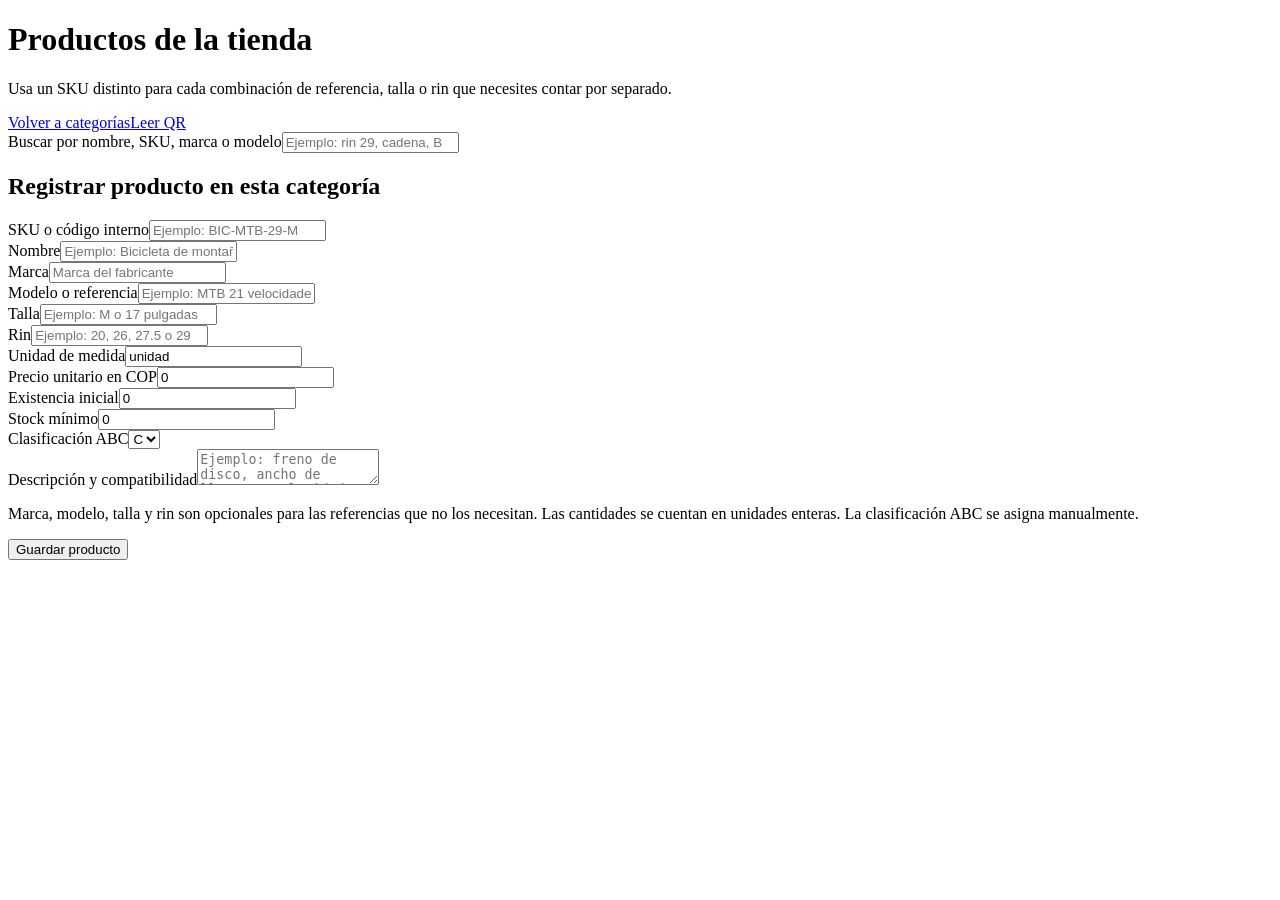
==== inventario-bicicletas/src/main/resources/static/categoria.html @ 810b52cc "Primer commit del proyecto inventario de bicicletas" ====
<!doctype html>
<html lang="es">
<head><meta charset="utf-8"><meta name="viewport" content="width=device-width, initial-scale=1"><title>Productos de la tienda de bicicletas</title><link rel="stylesheet" href="/app.css"></head>
<body>
<header><h1 id="titulo">Productos de la tienda</h1><p>Usa un SKU distinto para cada combinación de referencia, talla o rin que necesites contar por separado.</p><nav class="top-actions"><a href="/">Volver a categorías</a><a class="secondary" href="/leer-qr.html">Leer QR</a></nav></header>
<main>
    <label for="buscar">Buscar por nombre, SKU, marca o modelo</label><input id="buscar" type="search" placeholder="Ejemplo: rin 29, cadena, BIC-MTB">
    <div id="productos" class="grid"></div>
    <section class="card">
        <h2>Registrar producto en esta categoría</h2>
        <form id="formProducto">
        <div class="row">
            <div><label for="sku">SKU o código interno</label><input id="sku" placeholder="Ejemplo: BIC-MTB-29-M" maxlength="40" required></div>
            <div><label for="nombre">Nombre</label><input id="nombre" placeholder="Ejemplo: Bicicleta de montaña" maxlength="120" required></div>
            <div><label for="marca">Marca</label><input id="marca" maxlength="60" placeholder="Marca del fabricante"></div>
            <div><label for="modelo">Modelo o referencia</label><input id="modelo" maxlength="80" placeholder="Ejemplo: MTB 21 velocidades"></div>
            <div><label for="talla">Talla</label><input id="talla" maxlength="30" placeholder="Ejemplo: M o 17 pulgadas"></div>
            <div><label for="rin">Rin</label><input id="rin" maxlength="30" placeholder="Ejemplo: 20, 26, 27.5 o 29"></div>
            <div><label for="unidadMedida">Unidad de medida</label><input id="unidadMedida" value="unidad" maxlength="30" required></div>
            <div><label for="precioUnitario">Precio unitario en COP</label><input id="precioUnitario" type="number" min="0" step="0.01" value="0" required></div>
            <div><label for="stockActual">Existencia inicial</label><input id="stockActual" type="number" min="0" step="1" value="0" required></div>
            <div><label for="stockMinimo">Stock mínimo</label><input id="stockMinimo" type="number" min="0" step="1" value="0" required></div>
            <div><label for="clasificacionAbc">Clasificación ABC</label><select id="clasificacionAbc"><option>A</option><option>B</option><option selected>C</option></select></div>
        </div>
        <label for="descripcion">Descripción y compatibilidad</label><textarea id="descripcion" maxlength="250" placeholder="Ejemplo: freno de disco, ancho de llanta o velocidades compatibles"></textarea>
        <p class="hint">Marca, modelo, talla y rin son opcionales para las referencias que no los necesitan. Las cantidades se cuentan en unidades enteras. La clasificación ABC se asigna manualmente.</p>
        <button type="submit">Guardar producto</button>
        </form>
        <p id="mensaje" class="status" role="status"></p>
    </section>
</main>
<script src="/app.js"></script>
<script>
const params = new URLSearchParams(location.search);
const categoriaId = params.get('id');
document.getElementById('titulo').textContent = params.get('nombre') || 'Productos de la tienda';
let productos = [];
function mostrarProductos() {
    const filtro = document.getElementById('buscar').value.toLocaleLowerCase('es').trim();
    const visibles = productos.filter(p => [p.nombre,p.sku,p.marca,p.modelo,p.talla,p.rin].join(' ').toLocaleLowerCase('es').includes(filtro));
    document.getElementById('productos').innerHTML = visibles.length ? visibles.map(p => `<article class="card"><h2>${esc(p.nombre)}</h2><p><strong>SKU:</strong> ${esc(p.sku)}</p><p class="muted">${esc([p.marca,p.modelo,p.talla && 'Talla '+p.talla,p.rin && 'Rin '+p.rin].filter(Boolean).join(' · '))}</p><p><strong>Existencias:</strong> ${p.stockActual} ${esc(p.unidadMedida)}</p><p><strong>Precio:</strong> ${pesos(p.precioUnitario)}</p><p class="${p.stockBajo ? 'stock-bajo' : 'muted'}">${p.stockBajo ? 'Stock bajo' : 'Stock suficiente'} · Mínimo ${p.stockMinimo}</p><div class="top-actions"><a href="/producto.html?id=${p.id}">Ver ficha y movimientos</a><a class="secondary" href="/api/productos/${p.id}/qr" target="_blank" rel="noopener">Ver QR</a></div></article>`).join('') : '<p class="muted">No hay productos para esta búsqueda.</p>';
}
async function cargarProductos() {
    try {
        if(!/^[1-9]\d*$/.test(categoriaId || '')) throw new Error('Selecciona una categoría desde la página de inicio.');
        productos = await api(`/api/productos/categoria/${categoriaId}`); mostrarProductos();
    } catch(e) { estado('mensaje', e.message, true); }
}
document.getElementById('buscar').addEventListener('input', mostrarProductos);
document.getElementById('formProducto').addEventListener('submit', async event => {
    event.preventDefault(); const button = event.target.querySelector('button'); button.disabled = true;
    const body = {categoriaId:Number(categoriaId)};
    for(const campo of ['sku','nombre','descripcion','unidadMedida','clasificacionAbc','marca','modelo','talla','rin']) body[campo] = document.getElementById(campo).value;
    for(const campo of ['precioUnitario','stockActual','stockMinimo']) body[campo] = Number(document.getElementById(campo).value);
    try { await api('/api/productos', jsonPost(body)); event.target.reset(); estado('mensaje','Producto creado. Abre su ficha para consultar o descargar el QR.'); await cargarProductos(); }
    catch(e) { estado('mensaje',e.message,true); }
    finally { button.disabled = false; }
});
cargarProductos();
</script>
</body></html>
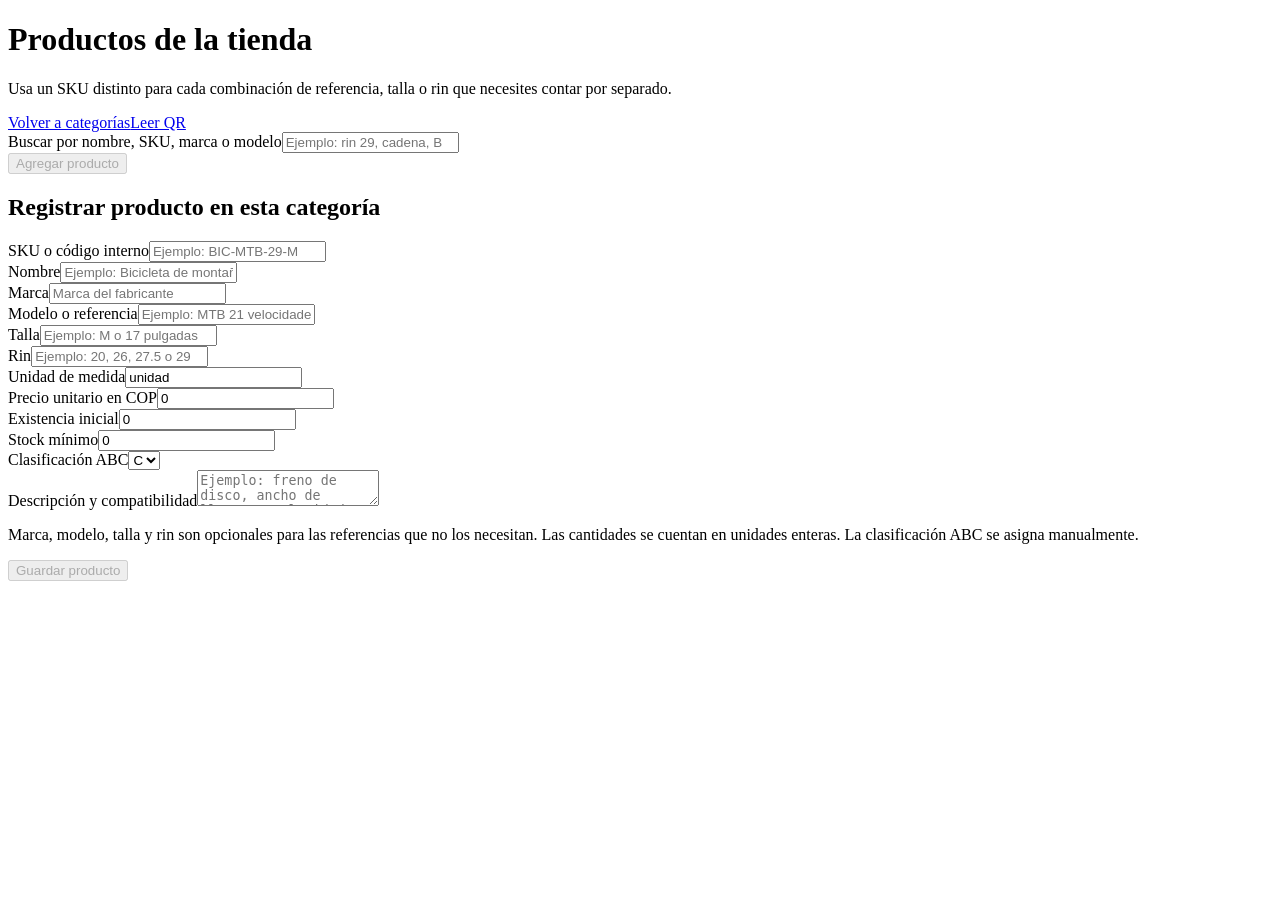
==== commit 71862b26: "Add files via upload" ====
--- a/inventario-bicicletas/src/main/resources/static/categoria.html
+++ b/inventario-bicicletas/src/main/resources/static/categoria.html
@@ -5,9 +5,13 @@
 <header><h1 id="titulo">Productos de la tienda</h1><p>Usa un SKU distinto para cada combinación de referencia, talla o rin que necesites contar por separado.</p><nav class="top-actions"><a href="/">Volver a categorías</a><a class="secondary" href="/leer-qr.html">Leer QR</a></nav></header>
 <main>
     <label for="buscar">Buscar por nombre, SKU, marca o modelo</label><input id="buscar" type="search" placeholder="Ejemplo: rin 29, cadena, BIC-MTB">
+    <div class="acciones-lista">
+        <button id="agregarProducto" type="button" disabled>Agregar producto</button>
+        <span id="mensajeLista" role="status"></span>
+    </div>
     <div id="productos" class="grid"></div>
     <section class="card">
-        <h2>Registrar producto en esta categoría</h2>
+        <h2 id="tituloFormulario">Registrar producto en esta categoría</h2>
         <form id="formProducto">
         <div class="row">
             <div><label for="sku">SKU o código interno</label><input id="sku" placeholder="Ejemplo: BIC-MTB-29-M" maxlength="40" required></div>
@@ -18,44 +22,160 @@
             <div><label for="rin">Rin</label><input id="rin" maxlength="30" placeholder="Ejemplo: 20, 26, 27.5 o 29"></div>
             <div><label for="unidadMedida">Unidad de medida</label><input id="unidadMedida" value="unidad" maxlength="30" required></div>
             <div><label for="precioUnitario">Precio unitario en COP</label><input id="precioUnitario" type="number" min="0" step="0.01" value="0" required></div>
-            <div><label for="stockActual">Existencia inicial</label><input id="stockActual" type="number" min="0" step="1" value="0" required></div>
+            <div id="existenciaInicial"><label for="stockActual">Existencia inicial</label><input id="stockActual" type="number" min="0" step="1" value="0" required></div>
             <div><label for="stockMinimo">Stock mínimo</label><input id="stockMinimo" type="number" min="0" step="1" value="0" required></div>
             <div><label for="clasificacionAbc">Clasificación ABC</label><select id="clasificacionAbc"><option>A</option><option>B</option><option selected>C</option></select></div>
         </div>
         <label for="descripcion">Descripción y compatibilidad</label><textarea id="descripcion" maxlength="250" placeholder="Ejemplo: freno de disco, ancho de llanta o velocidades compatibles"></textarea>
         <p class="hint">Marca, modelo, talla y rin son opcionales para las referencias que no los necesitan. Las cantidades se cuentan en unidades enteras. La clasificación ABC se asigna manualmente.</p>
-        <button type="submit">Guardar producto</button>
+        <p id="ayudaStock" class="hint" hidden>Para cambiar las existencias, registra un movimiento desde la ficha del producto.</p>
+        <div class="top-actions">
+            <button id="guardarProducto" type="submit" disabled>Guardar producto</button>
+            <button id="cancelarProducto" type="button" class="secondary" hidden>Cancelar edición</button>
+        </div>
         </form>
         <p id="mensaje" class="status" role="status"></p>
     </section>
 </main>
 <script src="/app.js"></script>
 <script>
-const params = new URLSearchParams(location.search);
-const categoriaId = params.get('id');
-document.getElementById('titulo').textContent = params.get('nombre') || 'Productos de la tienda';
+const categoriaId = new URLSearchParams(location.search).get('id');
+const lista = document.getElementById('productos');
+const buscar = document.getElementById('buscar');
+const form = document.getElementById('formProducto');
+const guardar = document.getElementById('guardarProducto');
+const cancelar = document.getElementById('cancelarProducto');
+const agregar = document.getElementById('agregarProducto');
+const camposTexto = ['sku', 'nombre', 'descripcion', 'unidadMedida', 'clasificacionAbc', 'marca', 'modelo', 'talla', 'rin'];
 let productos = [];
+let productoEnEdicion = null;
+let ocupado = false;
+
+function tarjetaProducto(p) {
+    const detalle = [p.marca, p.modelo, p.talla && 'Talla ' + p.talla, p.rin && 'Rin ' + p.rin];
+    return `<article class="card">
+        <h2>${esc(p.nombre)}</h2>
+        <p><strong>SKU:</strong> ${esc(p.sku)}</p>
+        <p class="muted">${esc(detalle.filter(Boolean).join(' · '))}</p>
+        <p><strong>Existencias:</strong> ${p.stockActual} ${esc(p.unidadMedida)}</p>
+        <p><strong>Precio:</strong> ${pesos(p.precioUnitario)}</p>
+        <p class="${p.stockBajo ? 'stock-bajo' : 'muted'}">${p.stockBajo ? 'Stock bajo' : 'Stock suficiente'} · Mínimo ${p.stockMinimo}</p>
+        <div class="top-actions">
+            <a href="/producto.html?id=${p.id}">Ver ficha y movimientos</a>
+            <a class="secondary" href="/api/productos/${p.id}/qr" target="_blank" rel="noopener">Ver QR</a>
+            <button type="button" class="secondary" data-editar="${p.id}">Editar producto</button>
+            <button type="button" class="peligro" data-eliminar="${p.id}">Eliminar producto</button>
+        </div>
+    </article>`;
+}
+
 function mostrarProductos() {
-    const filtro = document.getElementById('buscar').value.toLocaleLowerCase('es').trim();
-    const visibles = productos.filter(p => [p.nombre,p.sku,p.marca,p.modelo,p.talla,p.rin].join(' ').toLocaleLowerCase('es').includes(filtro));
-    document.getElementById('productos').innerHTML = visibles.length ? visibles.map(p => `<article class="card"><h2>${esc(p.nombre)}</h2><p><strong>SKU:</strong> ${esc(p.sku)}</p><p class="muted">${esc([p.marca,p.modelo,p.talla && 'Talla '+p.talla,p.rin && 'Rin '+p.rin].filter(Boolean).join(' · '))}</p><p><strong>Existencias:</strong> ${p.stockActual} ${esc(p.unidadMedida)}</p><p><strong>Precio:</strong> ${pesos(p.precioUnitario)}</p><p class="${p.stockBajo ? 'stock-bajo' : 'muted'}">${p.stockBajo ? 'Stock bajo' : 'Stock suficiente'} · Mínimo ${p.stockMinimo}</p><div class="top-actions"><a href="/producto.html?id=${p.id}">Ver ficha y movimientos</a><a class="secondary" href="/api/productos/${p.id}/qr" target="_blank" rel="noopener">Ver QR</a></div></article>`).join('') : '<p class="muted">No hay productos para esta búsqueda.</p>';
+    const filtro = buscar.value.toLocaleLowerCase('es').trim();
+    const visibles = productos.filter(p => [p.nombre, p.sku, p.marca, p.modelo, p.talla, p.rin]
+        .join(' ').toLocaleLowerCase('es').includes(filtro));
+    lista.innerHTML = visibles.length ? visibles.map(tarjetaProducto).join('')
+        : `<p class="muted">${filtro ? 'No hay productos para esta búsqueda.' : 'Aún no hay productos en esta categoría.'}</p>`;
 }
+
+function prepararFormulario(producto) {
+    productoEnEdicion = producto;
+    form.reset();
+    document.getElementById('tituloFormulario').textContent = producto ? 'Editar producto' : 'Registrar producto en esta categoría';
+    guardar.textContent = producto ? 'Actualizar producto' : 'Guardar producto';
+    cancelar.hidden = !producto;
+    document.getElementById('existenciaInicial').hidden = Boolean(producto);
+    form.elements.stockActual.disabled = Boolean(producto);
+    document.getElementById('ayudaStock').hidden = !producto;
+    if (producto) {
+        for (const campo of [...camposTexto, 'precioUnitario', 'stockMinimo']) {
+            form.elements[campo].value = producto[campo] ?? '';
+        }
+    }
+    estado('mensaje', '');
+}
+
+function bloquearAcciones(bloquear) {
+    ocupado = bloquear;
+    guardar.disabled = cancelar.disabled = agregar.disabled = bloquear;
+    lista.inert = bloquear;
+    form.inert = bloquear;
+}
+
+agregar.addEventListener('click', () => {
+    if (productoEnEdicion) prepararFormulario(null);
+    estado('mensajeLista', '');
+    form.elements.sku.focus();
+});
+
+cancelar.addEventListener('click', () => {
+    const boton = lista.querySelector(`[data-editar="${productoEnEdicion.id}"]`);
+    prepararFormulario(null);
+    (boton || agregar).focus();
+});
+
+lista.addEventListener('click', async event => {
+    const boton = event.target.closest('button');
+    if (!boton || ocupado) return;
+    const id = Number(boton.dataset.editar || boton.dataset.eliminar);
+    const producto = productos.find(p => p.id === id);
+    estado('mensajeLista', '');
+    if (boton.hasAttribute('data-editar')) {
+        prepararFormulario(producto);
+        form.elements.nombre.focus();
+        return;
+    }
+    if (!window.confirm(`¿Eliminar «${producto.nombre}» (SKU ${producto.sku}) del inventario?`)) return;
+    bloquearAcciones(true);
+    try {
+        await api(`/api/productos/${id}`, {method: 'DELETE'});
+        productos = productos.filter(p => p.id !== id);
+        if (productoEnEdicion?.id === id) prepararFormulario(null);
+        mostrarProductos();
+        estado('mensajeLista', `Producto eliminado: ${producto.nombre}.`);
+    } catch (e) { estado('mensajeLista', e.message, true); }
+    finally {
+        bloquearAcciones(false);
+        document.getElementById('mensajeLista').scrollIntoView({block: 'nearest'});
+    }
+});
+
+buscar.addEventListener('input', mostrarProductos);
+form.addEventListener('submit', async event => {
+    event.preventDefault();
+    if (guardar.disabled || ocupado) return;
+    const edicion = productoEnEdicion;
+    const datos = {categoriaId: Number(categoriaId)};
+    for (const campo of camposTexto) datos[campo] = form.elements[campo].value;
+    datos.precioUnitario = Number(form.elements.precioUnitario.value);
+    datos.stockMinimo = Number(form.elements.stockMinimo.value);
+    if (!edicion) datos.stockActual = Number(form.elements.stockActual.value);
+    bloquearAcciones(true);
+    try {
+        const url = edicion ? `/api/productos/${edicion.id}` : '/api/productos';
+        const producto = await api(url, jsonRequest(edicion ? 'PUT' : 'POST', datos));
+        if (edicion) productos = productos.map(p => p.id === producto.id ? producto : p);
+        else productos.push(producto);
+        buscar.value = '';
+        mostrarProductos();
+        prepararFormulario(null);
+        estado('mensajeLista', '');
+        estado('mensaje', edicion ? 'Producto actualizado.' : 'Producto creado. Abre su ficha para consultar el QR.');
+    } catch (e) { estado('mensaje', e.message, true); }
+    finally { bloquearAcciones(false); }
+});
+
 async function cargarProductos() {
     try {
-        if(!/^[1-9]\d*$/.test(categoriaId || '')) throw new Error('Selecciona una categoría desde la página de inicio.');
-        productos = await api(`/api/productos/categoria/${categoriaId}`); mostrarProductos();
-    } catch(e) { estado('mensaje', e.message, true); }
+        if (!/^[1-9]\d*$/.test(categoriaId || '')) throw new Error('Selecciona una categoría desde la página de inicio.');
+        const [categoria, referencias] = await Promise.all([
+            api(`/api/categorias/${categoriaId}`), api(`/api/productos/categoria/${categoriaId}`)
+        ]);
+        document.getElementById('titulo').textContent = categoria.nombre;
+        productos = referencias;
+        mostrarProductos();
+        guardar.disabled = agregar.disabled = false;
+    } catch (e) { estado('mensajeLista', e.message, true); }
 }
-document.getElementById('buscar').addEventListener('input', mostrarProductos);
-document.getElementById('formProducto').addEventListener('submit', async event => {
-    event.preventDefault(); const button = event.target.querySelector('button'); button.disabled = true;
-    const body = {categoriaId:Number(categoriaId)};
-    for(const campo of ['sku','nombre','descripcion','unidadMedida','clasificacionAbc','marca','modelo','talla','rin']) body[campo] = document.getElementById(campo).value;
-    for(const campo of ['precioUnitario','stockActual','stockMinimo']) body[campo] = Number(document.getElementById(campo).value);
-    try { await api('/api/productos', jsonPost(body)); event.target.reset(); estado('mensaje','Producto creado. Abre su ficha para consultar o descargar el QR.'); await cargarProductos(); }
-    catch(e) { estado('mensaje',e.message,true); }
-    finally { button.disabled = false; }
-});
 cargarProductos();
 </script>
 </body></html>
